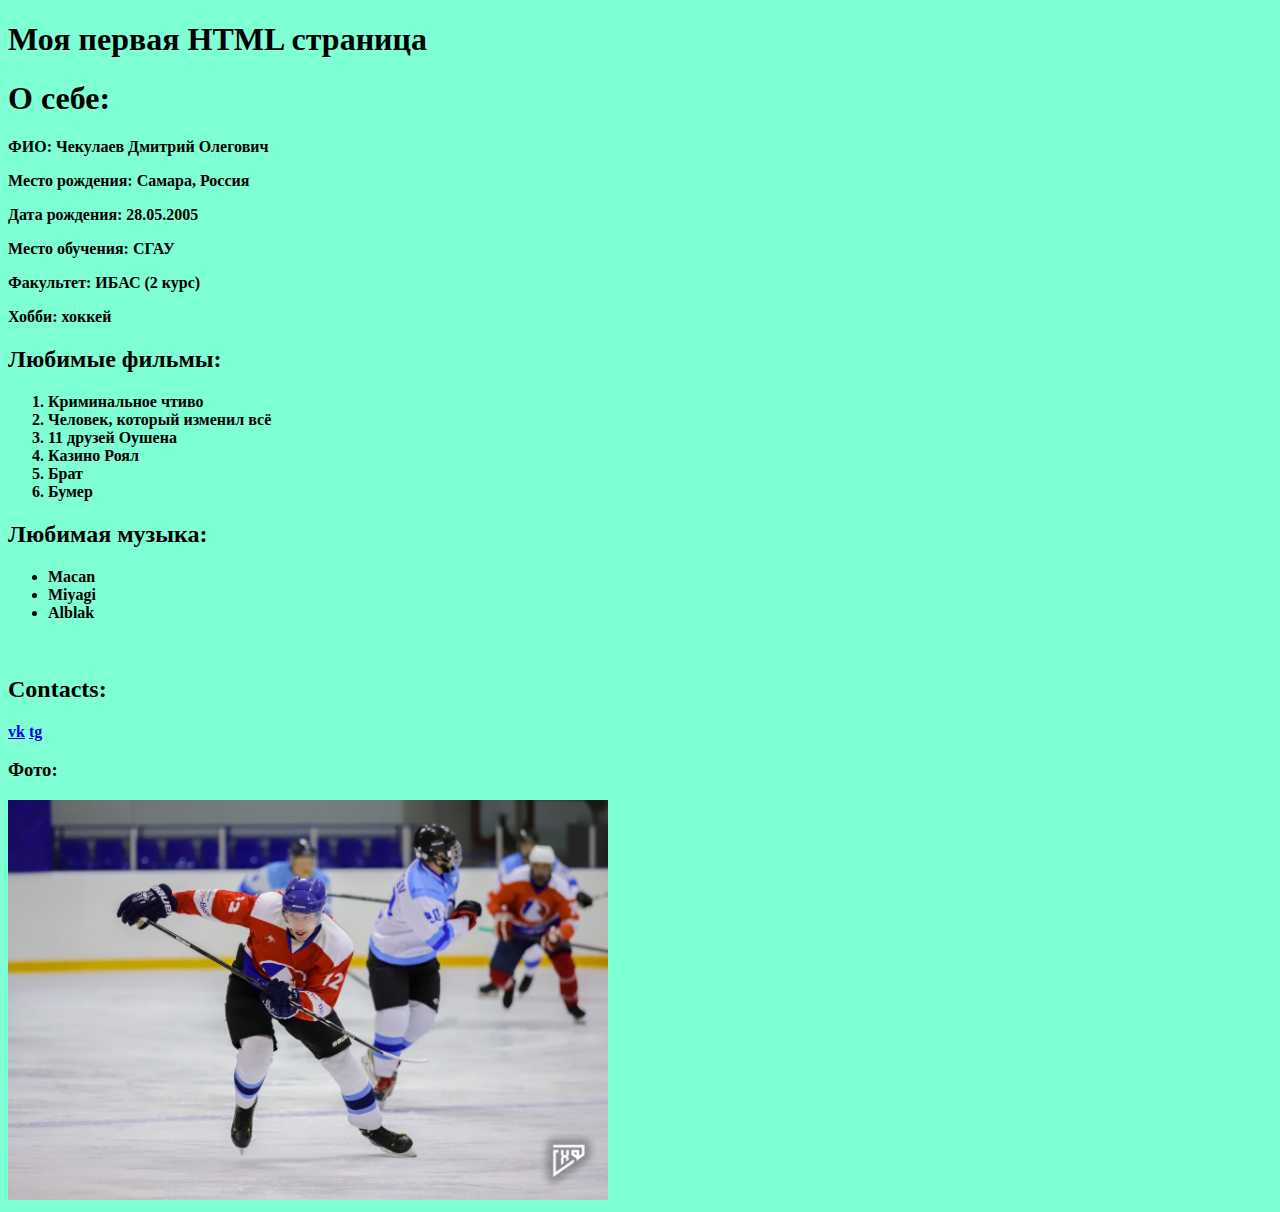
==== index.html @ e7594b55 "initial commit" ====
<!DOCTYPE html>
<html>

<head>
    <title>Лабораторная работа 1</title>
</head>

<body style ="background-color:aquamarine">
    <h1>Моя первая HTML страница</h1>
    <h1><strong>О себе:</h1>
    <p>ФИО: Чекулаев Дмитрий Олегович</p>
    <p>Место рождения: Самара, Россия</p>
    <p>Дата рождения: 28.05.2005</p>
    <p>Место обучения: СГАУ</p>
    <p>Факультет: ИБАС (2 курс)</p>
    <p>Хобби: хоккей</p>
    <h2><strong>Любимые фильмы:</h2>
    <ol>
        <li>Криминальное чтиво</li>
        <li>Человек, который изменил всё</li>
        <li>11 друзей Оушена</li>
        <li>Казино Роял</li>
        <li>Брат</li>
        <li>Бумер</li>
    </ol>
    <h2><strong>Любимая музыка:</h2>
    <ul>
        <li>Macan</li>
        <li>Miyagi</li>
        <li>Alblak</li>
    </ul>
    <br>
    <h2><strong>Contacts:</h2>
    <a href="https://vk.com/dskl001" target="VK">vk</a>
    <a href="https://t.me/chekulaev17" target="TG">tg</a>
    <h3>Фото:</h3>
    <img src="src/image/hockey1.jpg" alt="Хоккей" width="600" height="400"/>

</body>

</html>
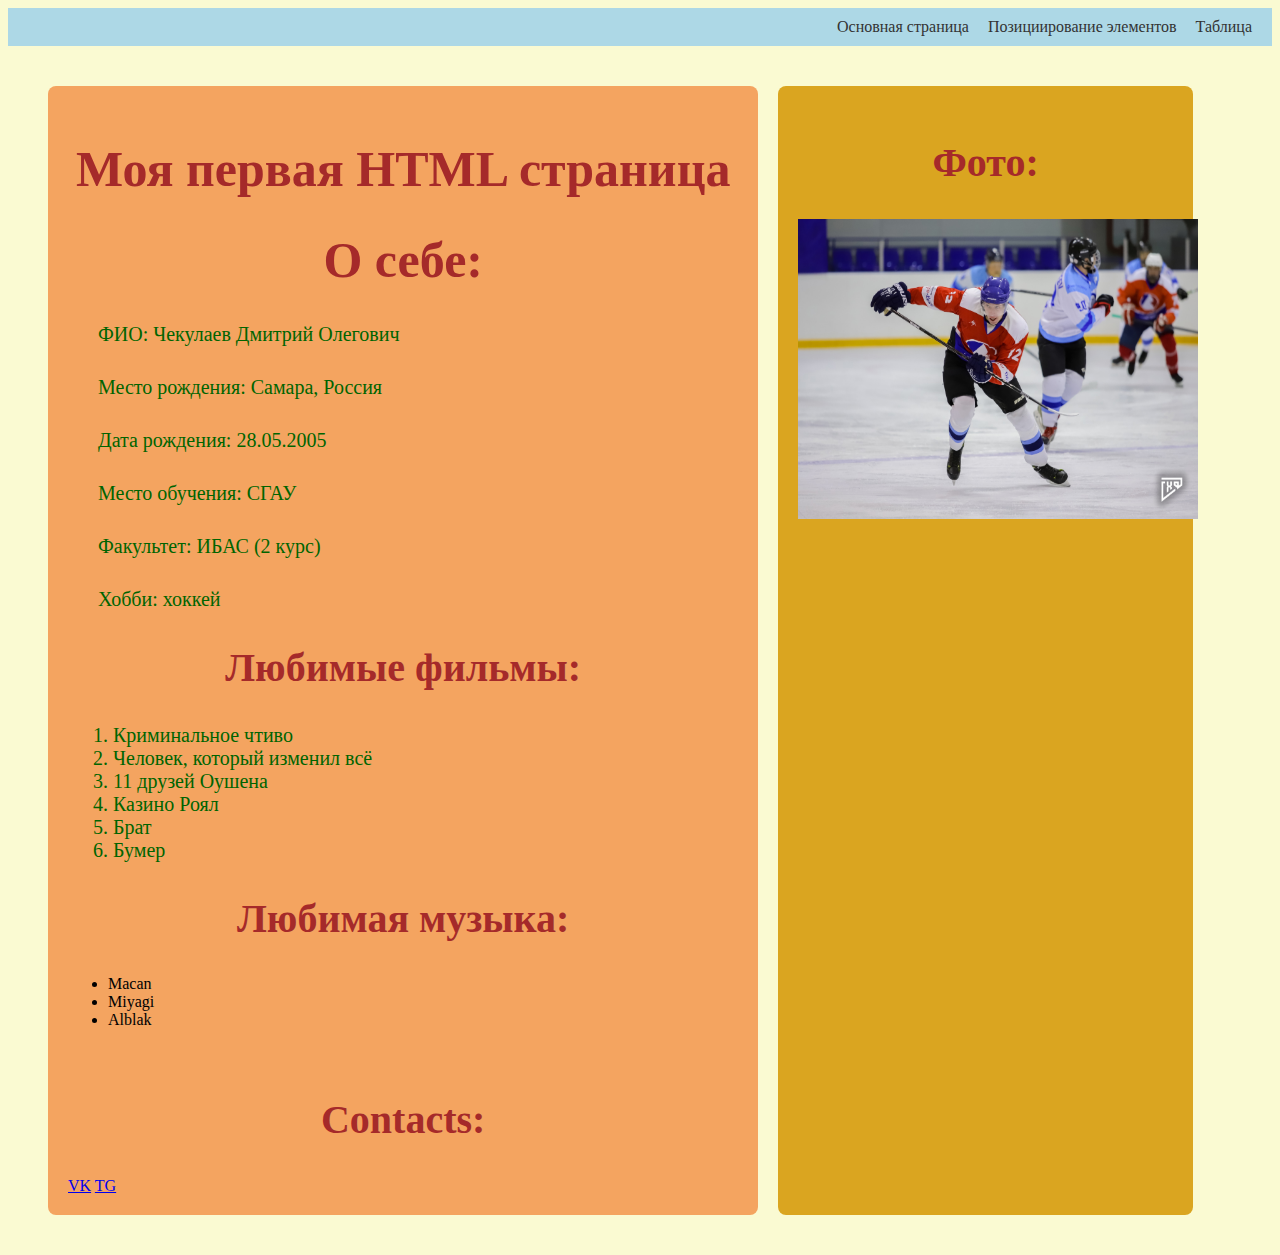
==== commit 923873b2: "Add files via upload" ====
--- a/index.html
+++ b/index.html
@@ -1,41 +1,52 @@
-<!DOCTYPE html>
-<html>
-
-<head>
-    <title>Лабораторная работа 1</title>
-</head>
-
-<body style ="background-color:aquamarine">
-    <h1>Моя первая HTML страница</h1>
-    <h1><strong>О себе:</h1>
-    <p>ФИО: Чекулаев Дмитрий Олегович</p>
-    <p>Место рождения: Самара, Россия</p>
-    <p>Дата рождения: 28.05.2005</p>
-    <p>Место обучения: СГАУ</p>
-    <p>Факультет: ИБАС (2 курс)</p>
-    <p>Хобби: хоккей</p>
-    <h2><strong>Любимые фильмы:</h2>
-    <ol>
-        <li>Криминальное чтиво</li>
-        <li>Человек, который изменил всё</li>
-        <li>11 друзей Оушена</li>
-        <li>Казино Роял</li>
-        <li>Брат</li>
-        <li>Бумер</li>
-    </ol>
-    <h2><strong>Любимая музыка:</h2>
-    <ul>
-        <li>Macan</li>
-        <li>Miyagi</li>
-        <li>Alblak</li>
-    </ul>
-    <br>
-    <h2><strong>Contacts:</h2>
-    <a href="https://vk.com/dskl001" target="VK">vk</a>
-    <a href="https://t.me/chekulaev17" target="TG">tg</a>
-    <h3>Фото:</h3>
-    <img src="src/image/hockey1.jpg" alt="Хоккей" width="600" height="400"/>
-
-</body>
-
-</html>+<!DOCTYPE html>
+<html>
+<head>
+    <meta charset="UTF-8" />
+    <title>Лабораторная работа 2</title>
+    <link rel="stylesheet" href="style.css" />
+</head>
+<body>
+    <div class="header">
+        <nav>
+            <a href="index.html">Основная страница</a>
+            <a href="page2.html">Позициирование элементов</a>
+            <a href="table.html">Таблица</a>
+        </nav>
+    </div>
+    <div class="content">
+        <div class="content-left">
+            <h1>Моя первая HTML страница</h1>
+            <h1><strong>О себе:</strong></h1>
+            <p>ФИО: Чекулаев Дмитрий Олегович</p>
+            <p>Место рождения: Самара, Россия</p>
+            <p>Дата рождения: 28.05.2005</p>
+            <p>Место обучения: СГАУ</p>
+            <p>Факультет: ИБАС (2 курс)</p>
+            <p>Хобби: хоккей</p>
+            <h2><strong>Любимые фильмы:</strong></h2>
+            <ol>
+                <li>Криминальное чтиво</li>
+                <li>Человек, который изменил всё</li>
+                <li>11 друзей Оушена</li>
+                <li>Казино Роял</li>
+                <li>Брат</li>
+                <li>Бумер</li>
+            </ol>
+            <h2><strong>Любимая музыка:</strong></h2>
+            <ul>
+                <li>Macan</li>
+                <li>Miyagi</li>
+                <li>Alblak</li>
+            </ul>
+            <br>
+            <h2><strong>Contacts:</strong></h2>
+            <a href="https://vk.com/dskl001" target="_blank">VK</a>
+            <a href="https://t.me/chekulaev17" target="_blank">TG</a>
+        </div>
+        <div class="content-right">
+            <h2>Фото:</h2>
+            <img src="src/image/hockey1.jpg" class="image1" alt="Хоккейное фото" />
+        </div>
+    </div>
+</body>
+</html>
--- a/style.css
+++ b/style.css
@@ -0,0 +1,184 @@
+body {
+	background: LightGoldenrodYellow;
+}
+
+h1 {
+	color: brown;
+	font-size: 50px;
+	text-align: center;
+
+}
+
+h2 {
+	color: brown;
+	font-size: 40px;
+	text-align: center;
+}
+
+p {
+	color: DarkGreen;
+	font-size: 20px;
+	margin: 30px;
+	font-family: "Comic Sans MS", cursive;
+}
+
+ol {
+	color: DarkGreen;
+	font-size: 20px;
+	margin: 5px;
+	font-family: "Comic Sans MS", cursive;
+}
+
+.content {
+	margin: 20px; 
+    padding: 20px; 
+    display: flex; 
+
+}
+
+.content-left {
+	background: #F4A460;
+	margin-right: 10px;
+	padding: 20px;
+	width: 60%;
+	border-radius: 8px;
+}
+
+.content-right {
+	background: #DAA520;
+	margin-left: 10px;
+	padding: 20px;
+	width: 35%;
+	border-radius: 8px;
+
+}
+
+.image1 {
+
+	width: 400px;
+	height: 300px;
+}
+
+
+.header {
+	background: lightblue; 
+	padding: 10px 20px; 
+	display: flex;
+	justify-content: right; 
+}
+
+.header nav a {
+	margin-left: 15px; 
+	text-decoration: none; 
+	color: #333;
+}
+
+.header nav a:hover {
+	color: #007BFF; 
+}
+
+.container{
+	background: lightblue;
+	display: flex;
+	flex-direction: column;
+	align-items: center; 
+	padding: 20px;
+	height: 600px;
+}
+
+.block{
+	background:purple;
+	width: 200px;
+	height: 200px;
+	margin-bottom: 20px; 
+}
+
+.image {
+	width: 200px;
+	height: auto; 
+}
+
+.container-2 {
+	background:brown;
+	height: 600px; 
+	display: flex;
+	justify-content: center;
+	align-items: center;
+}    
+
+.block-2{
+	background:purple;
+	width: 200px;
+	height: 200px;
+}
+
+.container-3 {
+	display: flex;
+	flex-wrap: wrap; 
+	justify-content: space-between; 
+	background-color: #7B68EE; 
+	border: 2px solid #333;
+	padding: 10px;
+}
+
+.block-3{
+	background:purple;
+	width: 200px;
+	height: 200px;
+	margin-bottom: 10px;
+}
+
+.kvadrat {
+	width: 200px;
+	height: 200px;
+	border: 2px solid red;
+	margin: 20px;
+	right: 100px;
+	bottom: 100px;
+}
+
+.absolute-kvadrat {
+	border: 2px solid blue;
+	position: absolute;
+	width: 200px;
+	height: 200px;
+	left: 170px;
+	right: 0;
+	bottom: 0;
+	top: 2140px;
+}
+
+.relative-kvadrat {
+	border: 2px solid green;
+	position: relative;
+	width: 200px;
+	height: 200px;
+	left: 260px;
+	right: 100px;
+	bottom: 100px;
+	top: 20px;
+}
+
+.container-4 {
+	background: white;
+	display: flex;
+	flex-direction: column;
+	padding: 20px;
+	border: 2px solid #000000;
+	height: 900px; 
+}
+
+.fixed-horse {
+	position: fixed;
+	bottom: 0; 
+	right: 0;
+}
+
+.fixed-horse img {
+	width: 100px;
+	height: 100px;
+}    
+
+* {
+	box-sizing: border-box;
+}